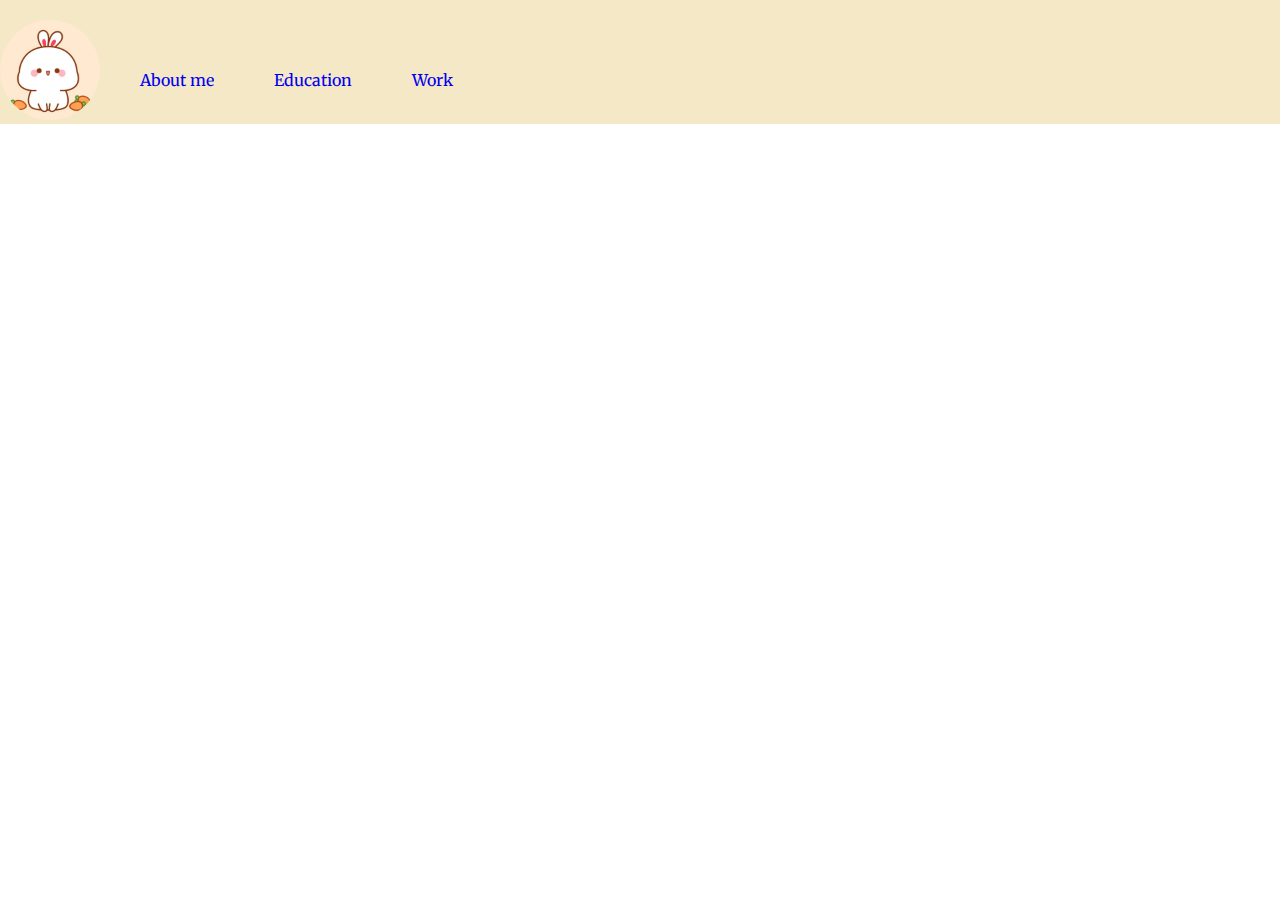
==== test.html @ b751aa82 "Init project" ====
<!DOCTYPE html>
<html lang="en">

<head>
    <meta charset="UTF-8">
    <meta http-equiv="X-UA-Compatible" content="IE=edge">
    <meta name="viewport" content="width=device-width, initial-scale=1.0">
    <title>Quyen's profile</title>
    <link rel="icon" type="image/x-icon" href="images/favicon.ico">
    <link rel="stylesheet" href="styles.css">
    <link rel="preconnect" href="https://fonts.googleapis.com">
    <link rel="preconnect" href="https://fonts.gstatic.com" crossorigin>
    <link
        href="https://fonts.googleapis.com/css2?family=Cinzel+Decorative:wght@700&family=El+Messiri:wght@500&family=Merriweather:ital,wght@1,300&family=Oleo+Script+Swash+Caps&display=swap"
        rel="stylesheet">
    <link href="https://cdn.jsdelivr.net/npm/bootstrap@5.2.1/dist/css/bootstrap.min.css" rel="stylesheet"
        integrity="sha384-iYQeCzEYFbKjA/T2uDLTpkwGzCiq6soy8tYaI1GyVh/UjpbCx/TYkiZhlZB6+fzT" crossorigin="anonymous">
</head>

<body>
    <div class="top row">
        <div class="avatar_anime col-md-3 offset-md-2 col-4">
            <span>
                <img src="images/avatar-anime.jpg" alt="avatar_anime">
            </span>
        </div>
        <div class="list col-md-4 offset-md-3 col-8">
            <ul>
                <li><span><a href="#about_me">About me</a></span></li>
                <li><span><a href="#">Education</a></span></li>
                <li><span></span><a href="#">Work</a></span></li>
            </ul>
        </div>
    </div>


    <script src="https://cdn.jsdelivr.net/npm/bootstrap@5.2.1/dist/js/bootstrap.bundle.min.js"
        integrity="sha384-u1OknCvxWvY5kfmNBILK2hRnQC3Pr17a+RTT6rIHI7NnikvbZlHgTPOOmMi466C8"
        crossorigin="anonymous"></script>

</html>
---- styles.css ----
body{
    margin:0;
}

.top{
    background-color: #F5E8C7;
    display:flex;
    width:100%;
}

.avatar_anime img{
    height: 100px;
    width:100px;
    text-align: center;
    border-radius: 50%;
    margin-top: 20px;
}

.list ul{
    list-style-type: none;
    display:flex;
    margin-top: 70px;
    font-family: 'Merriweather', serif;
    color:#646FD4;
}

.list ul li{
    margin-right: 60px;
}

.list ul li a{
   text-decoration: none;
}

.list ul li a:hover{
    text-decoration: none;
    color:#EE6983;
 }

.greeting{
    background-color: #F5E8C7;
    text-align:center;
    
}

.name{
    margin-top:0px;
    padding-top: 80px;
    font-family: 'Oleo Script Swash Caps', cursive;
    color: #FF7396;
    font-size: 70px;
    padding-bottom: 50px;
    margin-bottom: 30px;
}

.cloud-top{
    position: absolute;
    top: 150px;
    right: 300px;
}

.cloud-bottom{
    position: absolute;
    top: 280px;
    left: 280px;
}

h3{
    font-family: 'Merriweather', serif;
    color:#F47C7C;
}

.about_me{
    text-align: center;
    font-family: 'El Messiri', sans-serif;
}

.about_me img{
    border-radius: 50%;
    height: 300px;
    width: 250px;
}

.hobby .language{
    display: flex;
}

.hobby h3{
    text-align: center;
    font-family: 'Oleo Script Swash Caps', cursive;
    font-size: 2rem;
    color:#FF7396;
    margin-top:0;
    margin-bottom: 0;
}

.hobby .language img{
    height:200px;
    width:200px;
    margin-left:20%;
}

.hobby .language .text{
    margin-right:200px;
    padding-left:30px;
    text-align: justify;
}

.hobby .language .text h4{
    font-family: 'Merriweather', serif;
    color: #FA9494;
}

.hobby .language .text p{
    font-family:'El Messiri', sans-serif ;
}

.hobby .travel{
    display: flex;
}

.hobby .travel .text{
    margin-left:230px;
    padding-left:30px;
    padding-right: 10px;
    text-align: justify;
}

.hobby .travel .text h4{
    font-family: 'Merriweather', serif;
    color: #FA9494;
    
}

.hobby .travel .text p{
    font-family:'El Messiri', sans-serif ;
}

.hobby .travel img{
    height:200px;
    width:200px;
    margin-right:200px;
}

.skill h3{
    text-align: center;
    font-family: 'Oleo Script Swash Caps', cursive;
    font-size: 2rem;
    color:#FF7396;
    margin-top: 0;
    margin-bottom:0;    
}

.hobby .music img{
    height:200px;
    width:200px;
    margin-left:20%;
}

.hobby .music .text{
    margin-right:200px;
    padding-left:30px;
    text-align: justify;
}

.hobby .music .text h4{
    font-family: 'Merriweather', serif;
    color: #FA9494;
}

.hobby .music .text p{
    font-family:'El Messiri', sans-serif ;
}

.hobby .music{
    display: flex;
}
.skill .language img{
    height:200px;
    width:200px;
    margin-left:20%;
}

.skill .language .text{
    margin-right:200px;
    padding-left:30px;
    text-align: justify;
    padding-top: 20px;
}

.skill .language .text h4{
    font-family: 'Merriweather', serif;
    color: #FA9494;
}

.skill .language .text p{
    font-family:'El Messiri', sans-serif ;
}

.skill .language{
    display: flex;
}

.skill .programming .text{
    margin-left:230px;
    padding-left:30px;
    padding-right: 10px;
    text-align: justify;
    padding-top: 20px;
}

.skill .programming .text h4{
    font-family: 'Merriweather', serif;
    color: #FA9494;
    
}

.skill .programming .text p{
    font-family:'El Messiri', sans-serif ;
}

.skill .programming img{
    height:200px;
    width:200px;
    margin-right:200px;
}

.skill .programming{
    display: flex;
}

footer{
    background-color: #EE6983;
    width: 100%;
    height: 300px;
}

footer .text{
    text-align: center;
    padding-top: 60px;
    font-size: 30px;
    color:beige;
}
footer .btn-primary{
    margin-left: 35rem;
    background-color: #FF74B1;
    border-color: #FF74B1;
}

@media screen and (max-width: 480px){
    .list ul li {
        margin-right: 12px;
    }
}
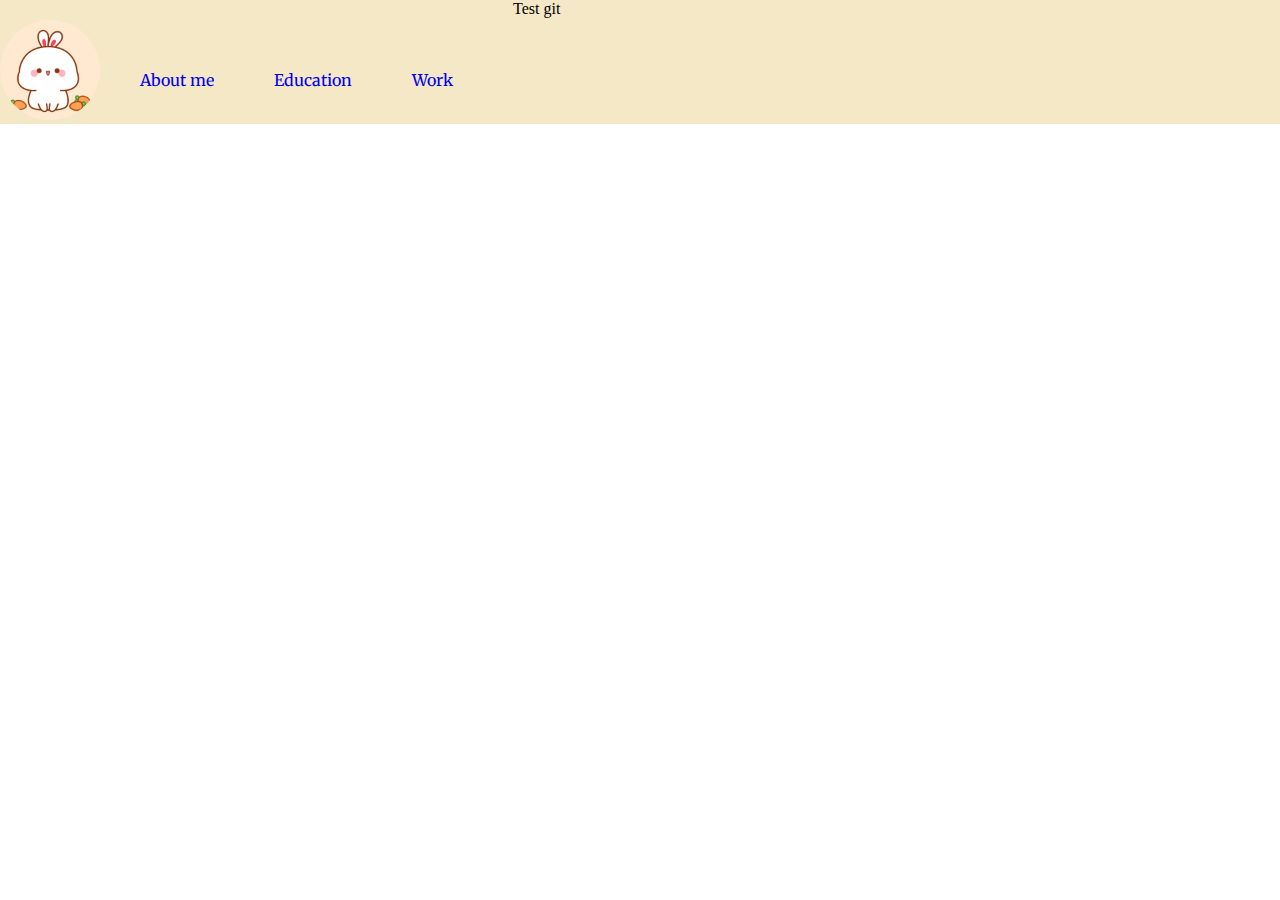
==== commit 2c0b7033: "update html" ====
--- a/test.html
+++ b/test.html
@@ -31,6 +31,12 @@
                 <li><span></span><a href="#">Work</a></span></li>
             </ul>
         </div>
+
+        <div class="row">
+            <div class="col-12">
+                Test git
+            </div>
+        </div>
     </div>
 
 
